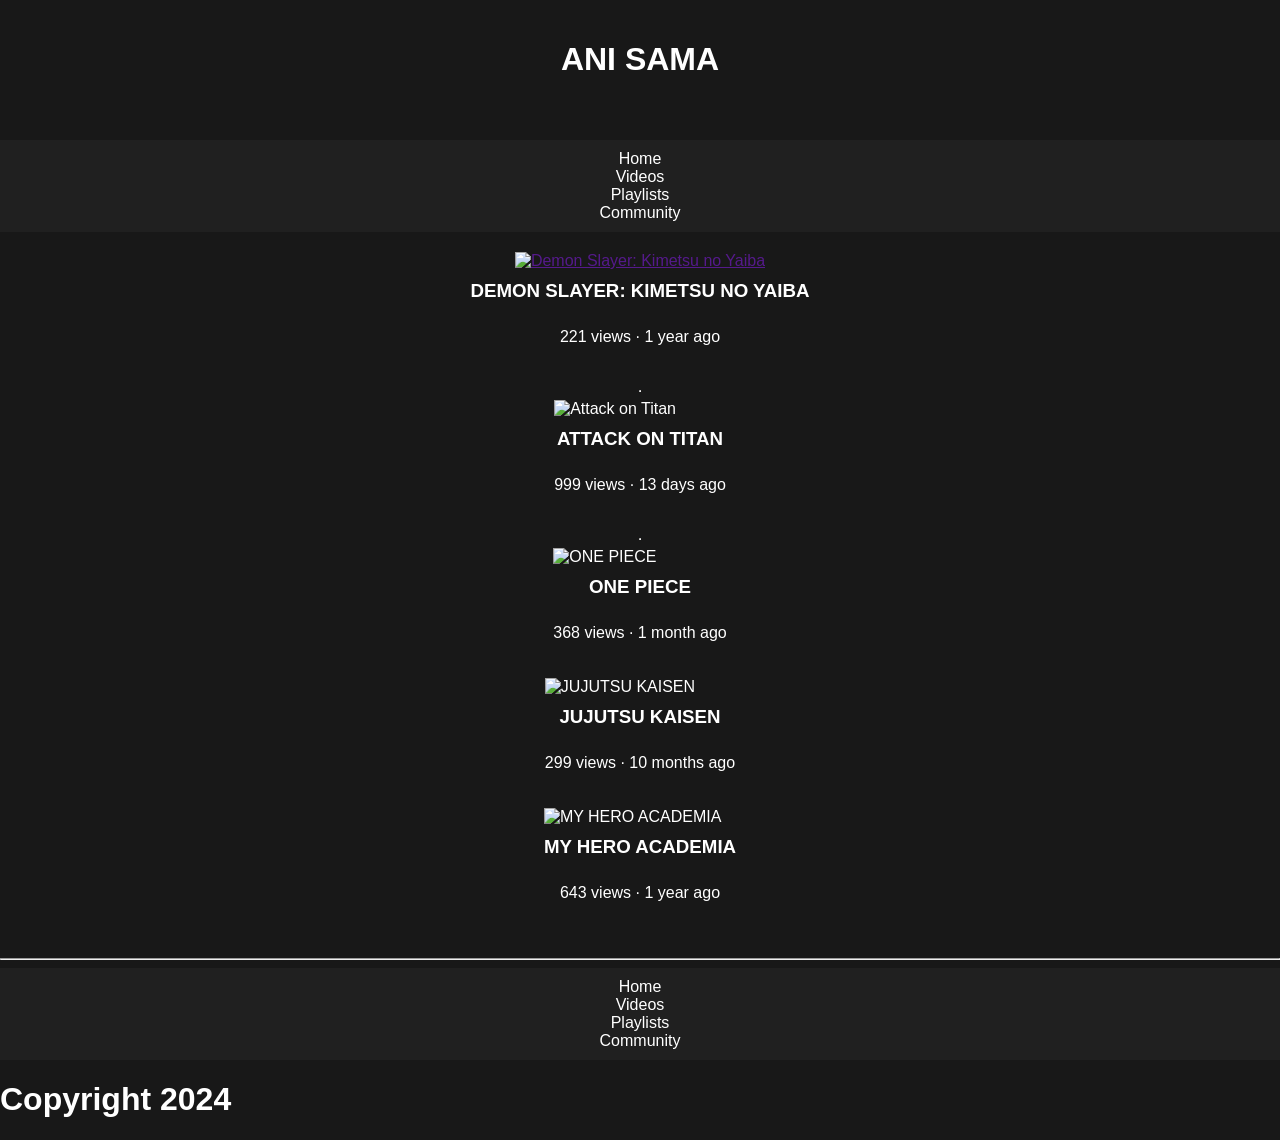
==== Anisama.html @ fbc6497f "Add files via upload" ====
<!DOCTYPE html>
<html lang="en">
<head>
    <meta charset="UTF-8">
    <meta name="viewport" content="width=device-width, initial-scale=1.0">
    <title>AniSama: Free Anime Streaming and Downloading  - YouTube</title>
    <style>
        body {
            background-color: #181818;
            color: white;
            font-family: Arial, sans-serif;
            margin: 0;
            padding: 0;
        }
        header, nav, main {
            display: flex;
            flex-direction: column;
            align-items: center;
            margin-bottom: 20px;
        }
        header {
            padding: 20px;
        }
        nav {
            display: flex;
            justify-content: space-around;
            width: 100%;
            background-color: #202020;
            padding: 10px 0;
        }
        nav a {
            color: white;
            text-decoration: none;
        }
        .video {
            display: flex;
            flex-direction: column;
            align-items: center;
            margin-bottom: 20px;
        }
        .video img {
            width: 100%;
            max-width: 600px;
        }
        .video h3 {
            margin: 10px 0;
            . feet {
                align-item:horizontal;
            }
        }
    </style>
</head>
<body>
    <header>
        <h1>ANI SAMA</h1>
    </header>
    <nav>
        <a href="Anisama.html">Home</a>
        <a href="video.html">Videos</a>
        <a href="#">Playlists</a>
        <a href="#">Community</a>
    </nav>
    <main>
        <section class="video">
          <a href=""><img src="https://encrypted-tbn0.gstatic.com/images?q=tbn:ANd9GcT9xTYhj3gtpxizay6NSBtpWTgfWM-uZ9VJOg&usqp=CAU" alt="Demon Slayer: Kimetsu no Yaiba"></a>
            <h3>DEMON SLAYER: KIMETSU NO YAIBA</h3>
            <p>221 views &middot; 1 year ago</p>
        </section>
         <hr>
        <section class="video">
            <img src="https://encrypted-tbn0.gstatic.com/images?q=tbn:ANd9GcQa5cAAvqGg9SIGhejX08onjf_YXIte09Zxg-hfebaDOmhZ5Q2tTfGZgck&s=10" alt="Attack on Titan">
            <h3>ATTACK ON TITAN</h3>
            <p>999 views &middot; 13 days ago</p>
        </section>
        <hr>
        <section class="video">
            <img src="https://encrypted-tbn0.gstatic.com/images?q=tbn:ANd9GcREp0kWZ9eSO6KlLs-vCQyxvEh3DeqqC7ORY5QySog81I4Gww3VT0EHabw&s=10" alt="ONE PIECE">
            <h3>ONE PIECE</h3>
            <p>368 views &middot; 1 month ago</p>
        </section>
        <section class="video">
            <img src="https://encrypted-tbn0.gstatic.com/images?q=tbn:ANd9GcTJnsSgPnSoEzDxL48grfoLpoOaE1Sibl6EoFvhwU0_KRoeXALS4V9rvBqL&s=10" alt="JUJUTSU KAISEN">
            <h3>JUJUTSU KAISEN</h3>
            <p>299 views &middot; 10 months ago</p>
        </section>
        <section class="video">
            <img src="https://encrypted-tbn0.gstatic.com/images?q=tbn:ANd9GcQoT6R-iW-Mdk6DSYnoo5ACTPokJU8X0RI6xY_9XaZGIPGRcRPaQ5DNJvY&s=10" alt="MY HERO ACADEMIA">
            <h3>MY HERO ACADEMIA</h3>
            <p>643 views &middot; 1 year ago</p>
        </section>
    </main>
    <hr>
    <footer>
     <section class="feet">
    <nav>
        <a href="Anisama.html">Home</a>
        <a href="video.html">Videos</a>
        <a href="#">Playlists</a>
        <a href="#">Community</a>
    </nav></section>
       <h1>Copyright 2024</h1>
    </footer>
</body>
</html>
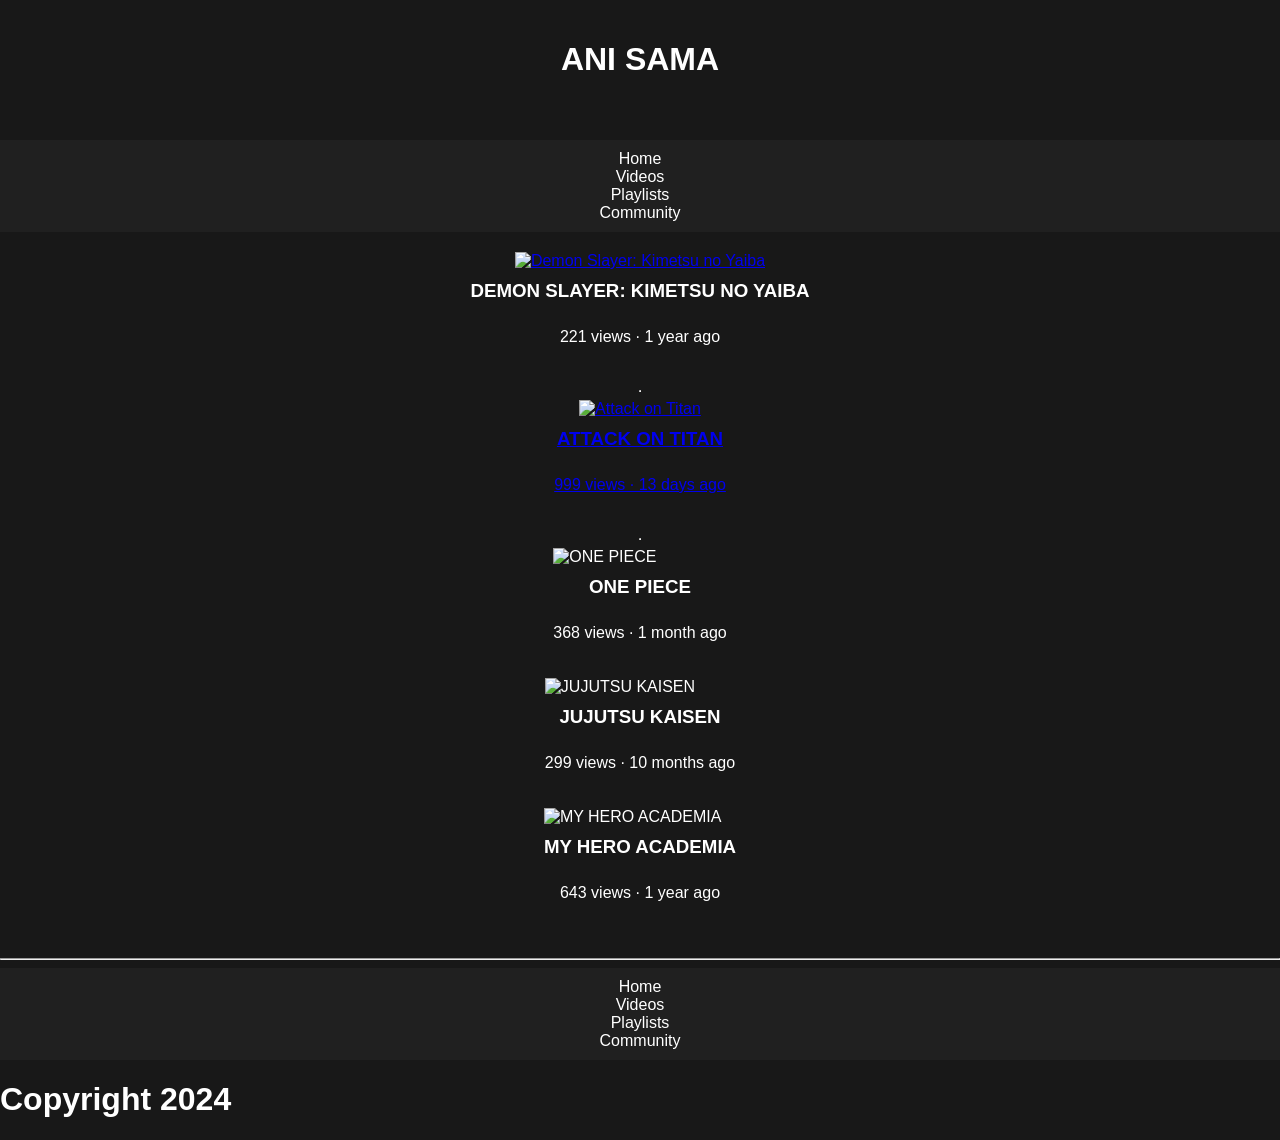
==== commit e30f7c6d: "Add files via upload" ====
--- a/Anisama.html
+++ b/Anisama.html
@@ -44,8 +44,8 @@
         }
         .video h3 {
             margin: 10px 0;
-            . feet {
-                align-item:horizontal;
+            .feet {
+                align-items:horizontal;
             }
         }
     </style>
@@ -62,15 +62,15 @@
     </nav>
     <main>
         <section class="video">
-          <a href=""><img src="https://encrypted-tbn0.gstatic.com/images?q=tbn:ANd9GcT9xTYhj3gtpxizay6NSBtpWTgfWM-uZ9VJOg&usqp=CAU" alt="Demon Slayer: Kimetsu no Yaiba"></a>
+          <a href="dmsep.html"><img src="https://encrypted-tbn0.gstatic.com/images?q=tbn:ANd9GcT9xTYhj3gtpxizay6NSBtpWTgfWM-uZ9VJOg&usqp=CAU" alt="Demon Slayer: Kimetsu no Yaiba"></a>
             <h3>DEMON SLAYER: KIMETSU NO YAIBA</h3>
             <p>221 views &middot; 1 year ago</p>
         </section>
          <hr>
         <section class="video">
-            <img src="https://encrypted-tbn0.gstatic.com/images?q=tbn:ANd9GcQa5cAAvqGg9SIGhejX08onjf_YXIte09Zxg-hfebaDOmhZ5Q2tTfGZgck&s=10" alt="Attack on Titan">
-            <h3>ATTACK ON TITAN</h3>
-            <p>999 views &middot; 13 days ago</p>
+            <a href="aotep.html"><img src="https://encrypted-tbn0.gstatic.com/images?q=tbn:ANd9GcQa5cAAvqGg9SIGhejX08onjf_YXIte09Zxg-hfebaDOmhZ5Q2tTfGZgck&s=10" alt="Attack on Titan"></a>
+            <a href="aotep.html"><h3>ATTACK ON TITAN</h3></a>
+            <a href="aotep.html"><p>999 views &middot; 13 days ago</p></a>
         </section>
         <hr>
         <section class="video">
@@ -100,5 +100,8 @@
     </nav></section>
        <h1>Copyright 2024</h1>
     </footer>
+    <script>
+        window.alert("Anisama is just getting started so we're still growing our anime collection. But don't worry - your favorite shows are on the way, with more being added regularly. Stay tuned and enjoy the journey with us!")
+    </script>
 </body>
 </html>
